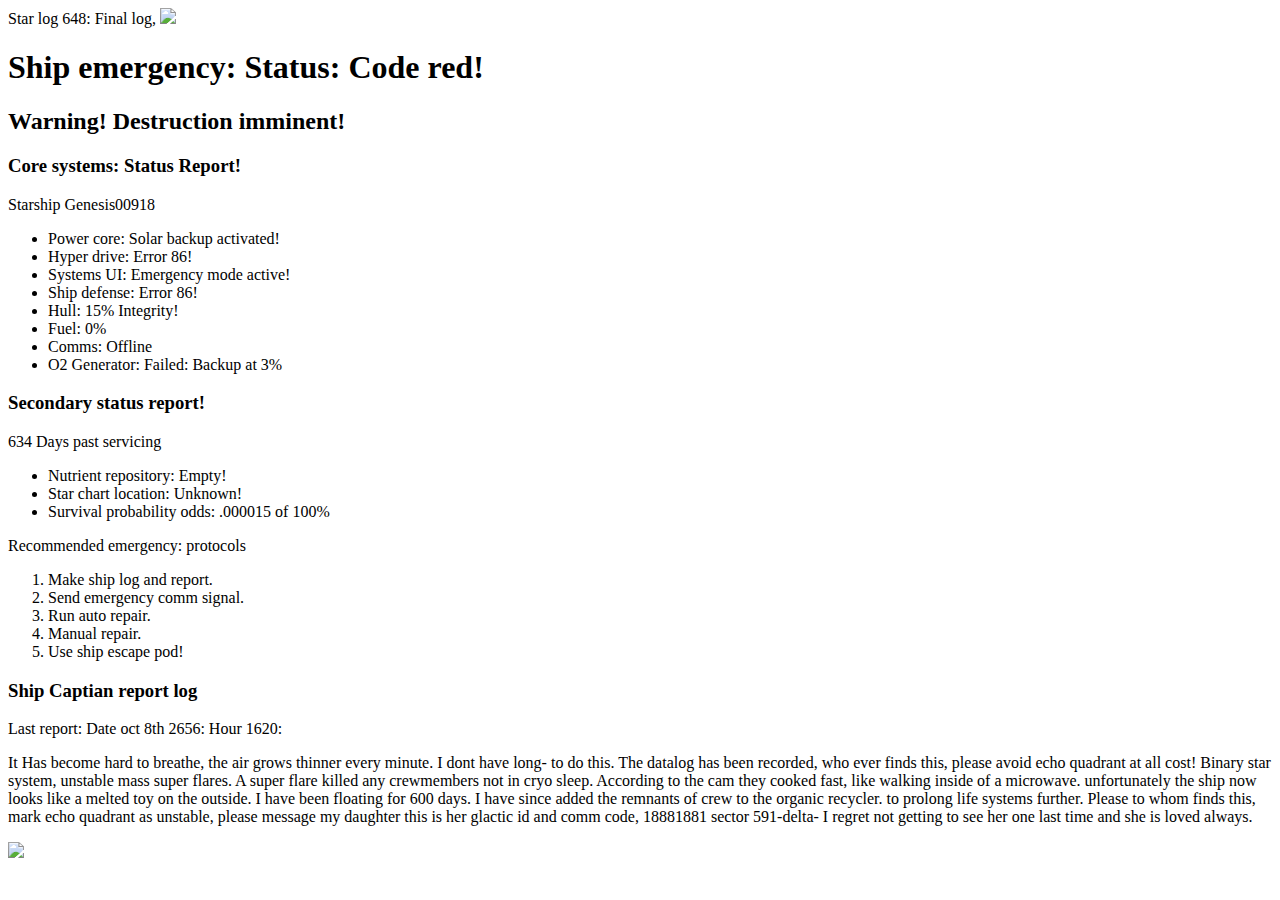
==== mock-html.html @ 41442699 "made html page with pictures and text 1.1.1.11 lesson" ====
<!DOCTYPE html>
    <html lang="en-US">
    <head>Star log 648: Final log,</head>
    <body>
        
    <img src="https://cdn.pixabay.com/photo/2017/06/23/09/16/composing-2434042_960_720.jpg">
    
            <h1>Ship emergency: Status: Code red!</h1>
            <h2>Warning! Destruction imminent! </h2>

            <h3>Core systems: Status Report!</h3>
            <p>Starship Genesis00918</p>
            <ul>
                <li>Power core: Solar backup activated!</li>
                <li>Hyper drive: Error 86!</li>
                <li>Systems UI: Emergency mode active!</li>
                <li>Ship defense: Error 86!</li>
                <li>Hull: 15% Integrity! </li>
                <li>Fuel: 0% </li>
                <li>Comms: Offline</li>
                <li>O2 Generator: Failed: Backup at 3%</li>
            </ul>

            <h3> Secondary status report!</h3>
            <p>634 Days past servicing</p>
            <ul>
                <li>Nutrient repository: Empty!</li>
                <li>Star chart location: Unknown!</li>
                <li>Survival probability odds: .000015 of 100%</li>
            </ul> 

                <p>Recommended emergency: protocols</p>
                <ol>
                    <li>Make ship log and report.</li>
                    <li>Send emergency comm signal.</li>
                    <li>Run auto repair.</li>
                    <li>Manual repair.</li>
                    <li>Use ship escape pod!</li>
                </ol>

            <h3>Ship Captian report log</h3>
            <p>Last report: Date oct 8th 2656: Hour 1620: </p>
            
            <p> It Has become hard to breathe, the air grows thinner every minute. I dont have long-
                to do this. The datalog has been recorded, who ever finds this, please avoid echo quadrant at all cost!
                Binary star system, unstable mass super flares. A super flare killed any crewmembers not in cryo sleep.
                According to the cam they cooked fast, like walking inside of a microwave. unfortunately the ship now looks like a melted toy on the outside.
                
                I have been floating for 600 days. I have since added the remnants of crew to the organic recycler. to prolong life systems further.
                Please to whom finds this, mark echo quadrant as unstable, please message my daughter this is her glactic id and comm code, 18881881 sector 591-delta-
                I regret not getting to see her one last time and she is loved always.
                

            </p>

    </body>
    <img src="https://cdn.pixabay.com/photo/2015/11/04/20/59/milky-way-1023340_960_720.jpg">
    </html>
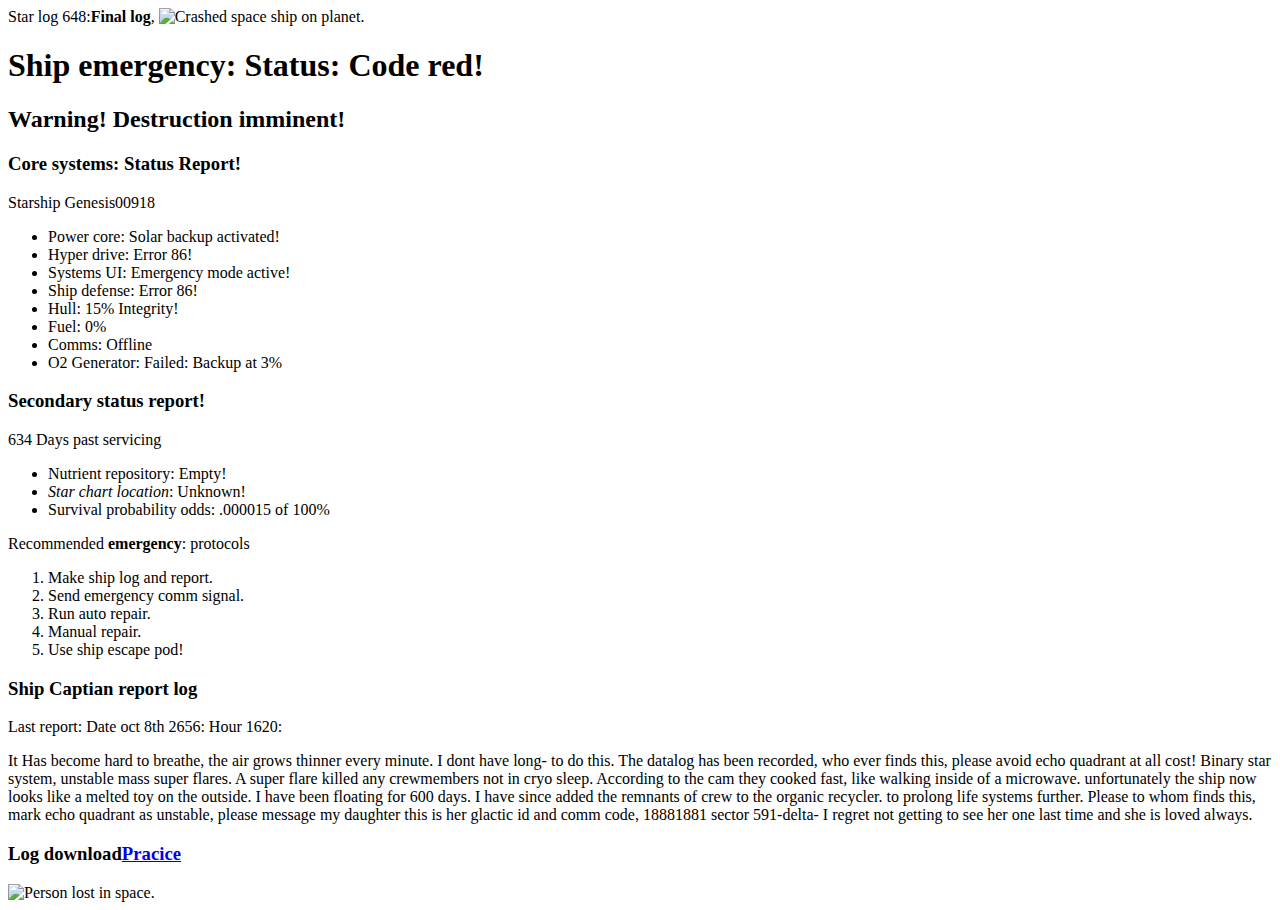
==== commit 2b651c22: "added inline elements to practice" ====
--- a/mock-html.html
+++ b/mock-html.html
@@ -1,58 +1,62 @@
-    <!DOCTYPE html>
-    <html lang="en-US">
-    <head>Star log 648: Final log,</head>
-    <body>
-        
-    <img src="https://cdn.pixabay.com/photo/2017/06/23/09/16/composing-2434042_960_720.jpg">
+<!DOCTYPE html>
+<html lang="en-US">
+<head>Star log 648:<strong>Final log</strong>,</head>
+<body>
+
+  <img src="https://cdn.pixabay.com/photo/2017/06/23/09/16/composing-2434042_960_720.jpg" alt="Crashed space ship on planet.">
+
+  <h1>Ship emergency: Status: Code red!</h1>
+  <h2>Warning! Destruction imminent! </h2>
+
+  <h3>Core systems: Status Report!</h3>
+  <p>Starship Genesis00918</p>
+  <ul>
+    <li>Power core: Solar backup activated!</li>
+    <li>Hyper drive: Error 86!</li>
+    <li>Systems UI: Emergency mode active!</li>
+    <li>Ship defense: Error 86!</li>
+    <li>Hull: 15% Integrity! </li>
+    <li>Fuel: 0% </li>
+    <li>Comms: Offline</li>
+    <li>O2 Generator: Failed: Backup at 3%</li>
+  </ul>
+
+  <h3> Secondary status report!</h3>
+  <p>634 Days past servicing</p>
+  <ul>
+    <li>Nutrient repository: Empty!</li>
+    <li><em>Star chart location</em>: Unknown!</li>
+    <li>Survival probability odds: .000015 of 100%</li>
+  </ul> 
+
+  <p>Recommended <strong>emergency</strong>: protocols</p>
+  <ol>
+    <li>Make ship log and report.</li>
+    <li>Send emergency comm signal.</li>
+    <li>Run auto repair.</li>
+    <li>Manual repair.</li>
+    <li>Use ship escape pod!</li>
+</ol>
+
+  <h3>Ship Captian report log</h3>
+  <p>Last report: Date oct 8th 2656: Hour 1620: </p>
+
+  <p> 
     
-            <h1>Ship emergency: Status: Code red!</h1>
-            <h2>Warning! Destruction imminent! </h2>
+    It Has become hard to breathe, the air grows thinner every minute. I dont have long-
+to do this. The datalog has been recorded, who ever finds this, please avoid echo quadrant at all cost!
+Binary star system, unstable mass super flares. A super flare killed any crewmembers not in cryo sleep.
+According to the cam they cooked fast, like walking inside of a microwave. unfortunately the ship now looks like a melted toy on the outside.
 
-            <h3>Core systems: Status Report!</h3>
-            <p>Starship Genesis00918</p>
-            <ul>
-                <li>Power core: Solar backup activated!</li>
-                <li>Hyper drive: Error 86!</li>
-                <li>Systems UI: Emergency mode active!</li>
-                <li>Ship defense: Error 86!</li>
-                <li>Hull: 15% Integrity! </li>
-                <li>Fuel: 0% </li>
-                <li>Comms: Offline</li>
-                <li>O2 Generator: Failed: Backup at 3%</li>
-            </ul>
+I have been floating for 600 days. I have since added the remnants of crew to the organic recycler. to prolong life systems further.
+Please to whom finds this, mark echo quadrant as unstable, please message my daughter this is her glactic id and comm code, 18881881 sector 591-delta-
+I regret not getting to see her one last time and she is loved always.
 
-            <h3> Secondary status report!</h3>
-            <p>634 Days past servicing</p>
-            <ul>
-                <li>Nutrient repository: Empty!</li>
-                <li>Star chart location: Unknown!</li>
-                <li>Survival probability odds: .000015 of 100%</li>
-            </ul> 
 
-                <p>Recommended emergency: protocols</p>
-                <ol>
-                    <li>Make ship log and report.</li>
-                    <li>Send emergency comm signal.</li>
-                    <li>Run auto repair.</li>
-                    <li>Manual repair.</li>
-                    <li>Use ship escape pod!</li>
-                </ol>
+  </p>
 
-            <h3>Ship Captian report log</h3>
-            <p>Last report: Date oct 8th 2656: Hour 1620: </p>
-            
-            <p> It Has become hard to breathe, the air grows thinner every minute. I dont have long-
-                to do this. The datalog has been recorded, who ever finds this, please avoid echo quadrant at all cost!
-                Binary star system, unstable mass super flares. A super flare killed any crewmembers not in cryo sleep.
-                According to the cam they cooked fast, like walking inside of a microwave. unfortunately the ship now looks like a melted toy on the outside.
-                
-                I have been floating for 600 days. I have since added the remnants of crew to the organic recycler. to prolong life systems further.
-                Please to whom finds this, mark echo quadrant as unstable, please message my daughter this is her glactic id and comm code, 18881881 sector 591-delta-
-                I regret not getting to see her one last time and she is loved always.
-                
+  <h3>Log download<a href="https://github.com/geomio/starship-log.git">Pracice</a></h3>
 
-            </p>
-
-    </body>
-    <img src="https://cdn.pixabay.com/photo/2015/11/04/20/59/milky-way-1023340_960_720.jpg">
-    </html>+</body>
+<img src="https://cdn.pixabay.com/photo/2015/11/04/20/59/milky-way-1023340_960_720.jpg" alt=" Person lost in space.">
+</html>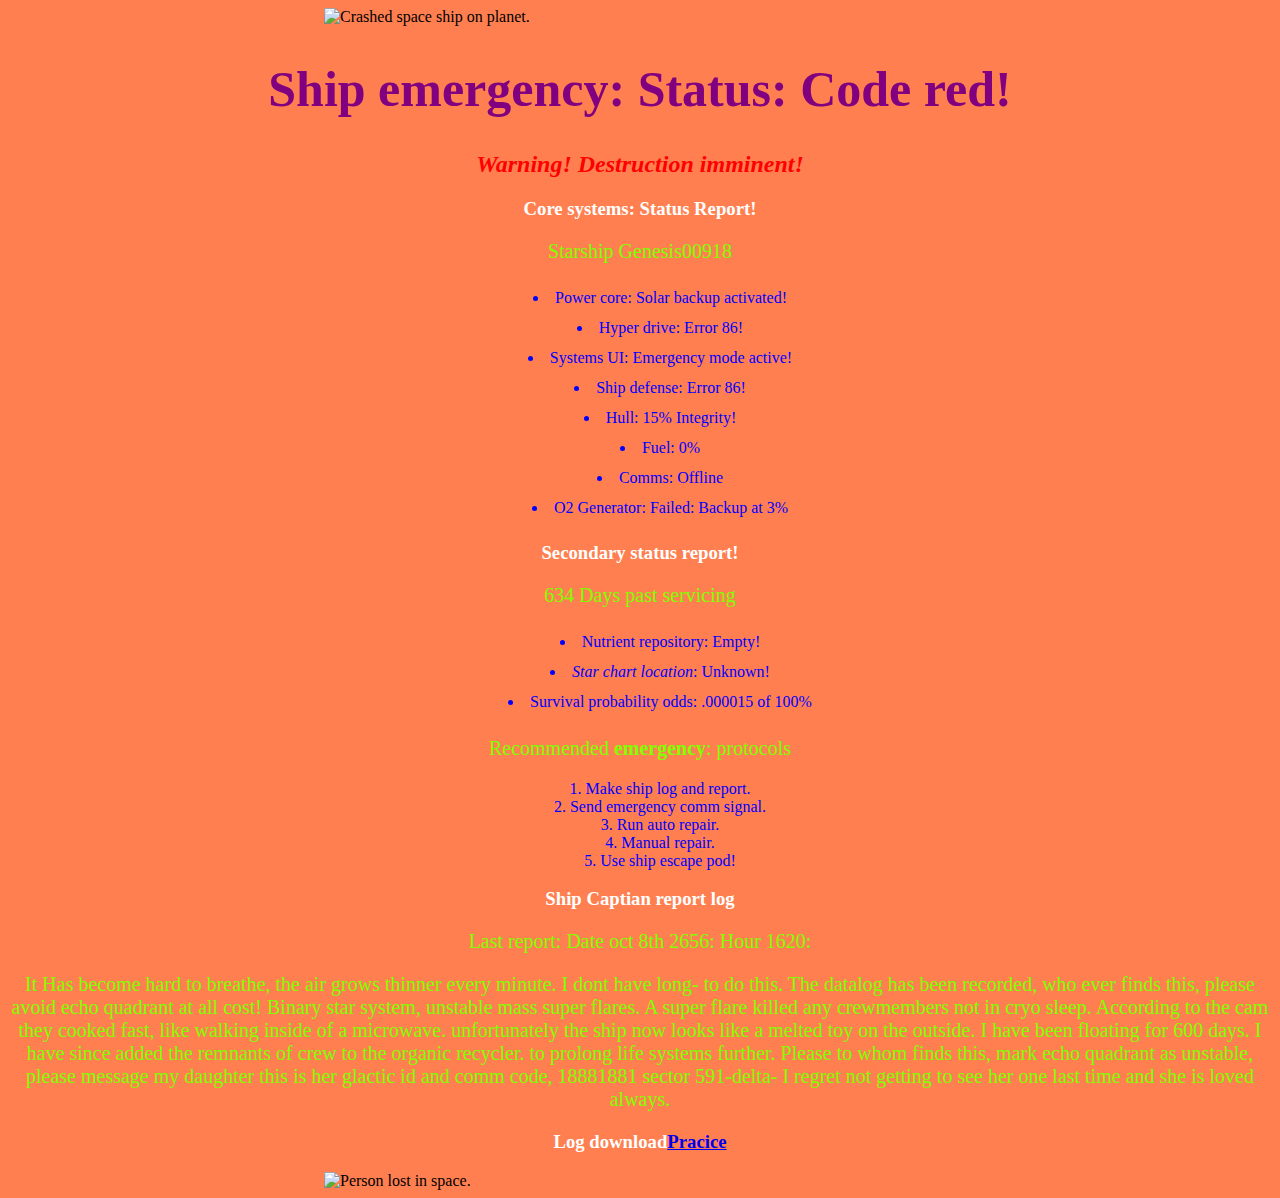
==== commit f0e5836b: "did css body, and paragraph styles, and push. also used dev tools to view and test css colors." ====
--- a/mock-html.html
+++ b/mock-html.html
@@ -1,6 +1,8 @@
 <!DOCTYPE html>
 <html lang="en-US">
-<head>Star log 648:<strong>Final log</strong>,</head>
+<head><link href="css/styles.css" rel="stylesheet" type="text/css">
+<title>Star log 648:<strong>Final log</strong>,</title>
+</head>
 <body>
 
   <img src="https://cdn.pixabay.com/photo/2017/06/23/09/16/composing-2434042_960_720.jpg" alt="Crashed space ship on planet.">
--- a/css/styles.css
+++ b/css/styles.css
@@ -0,0 +1,42 @@
+body 
+{background-color: coral;}
+
+h1
+{color: purple;
+font-size:50px;
+text-align:center}
+
+img 
+{display: block;
+margin-left: auto;
+margin-right: auto;
+width: 50%;}
+
+h2 
+{font-style: italic;
+text-align: center;
+color: red}
+
+p
+{font-family: 'Times New Roman', Times, serif;}
+
+ul 
+{font font-size: 20px;
+line-height: 30px;
+color: blue;
+list-style-position:inside;
+text-align:center;}
+
+ol
+{color: blue;
+list-style-position:inside;
+text-align:center;}
+
+p
+{color:chartreuse;
+text-align: center;
+font-size: 20px}
+
+h3
+{color:white;
+text-align:center;}